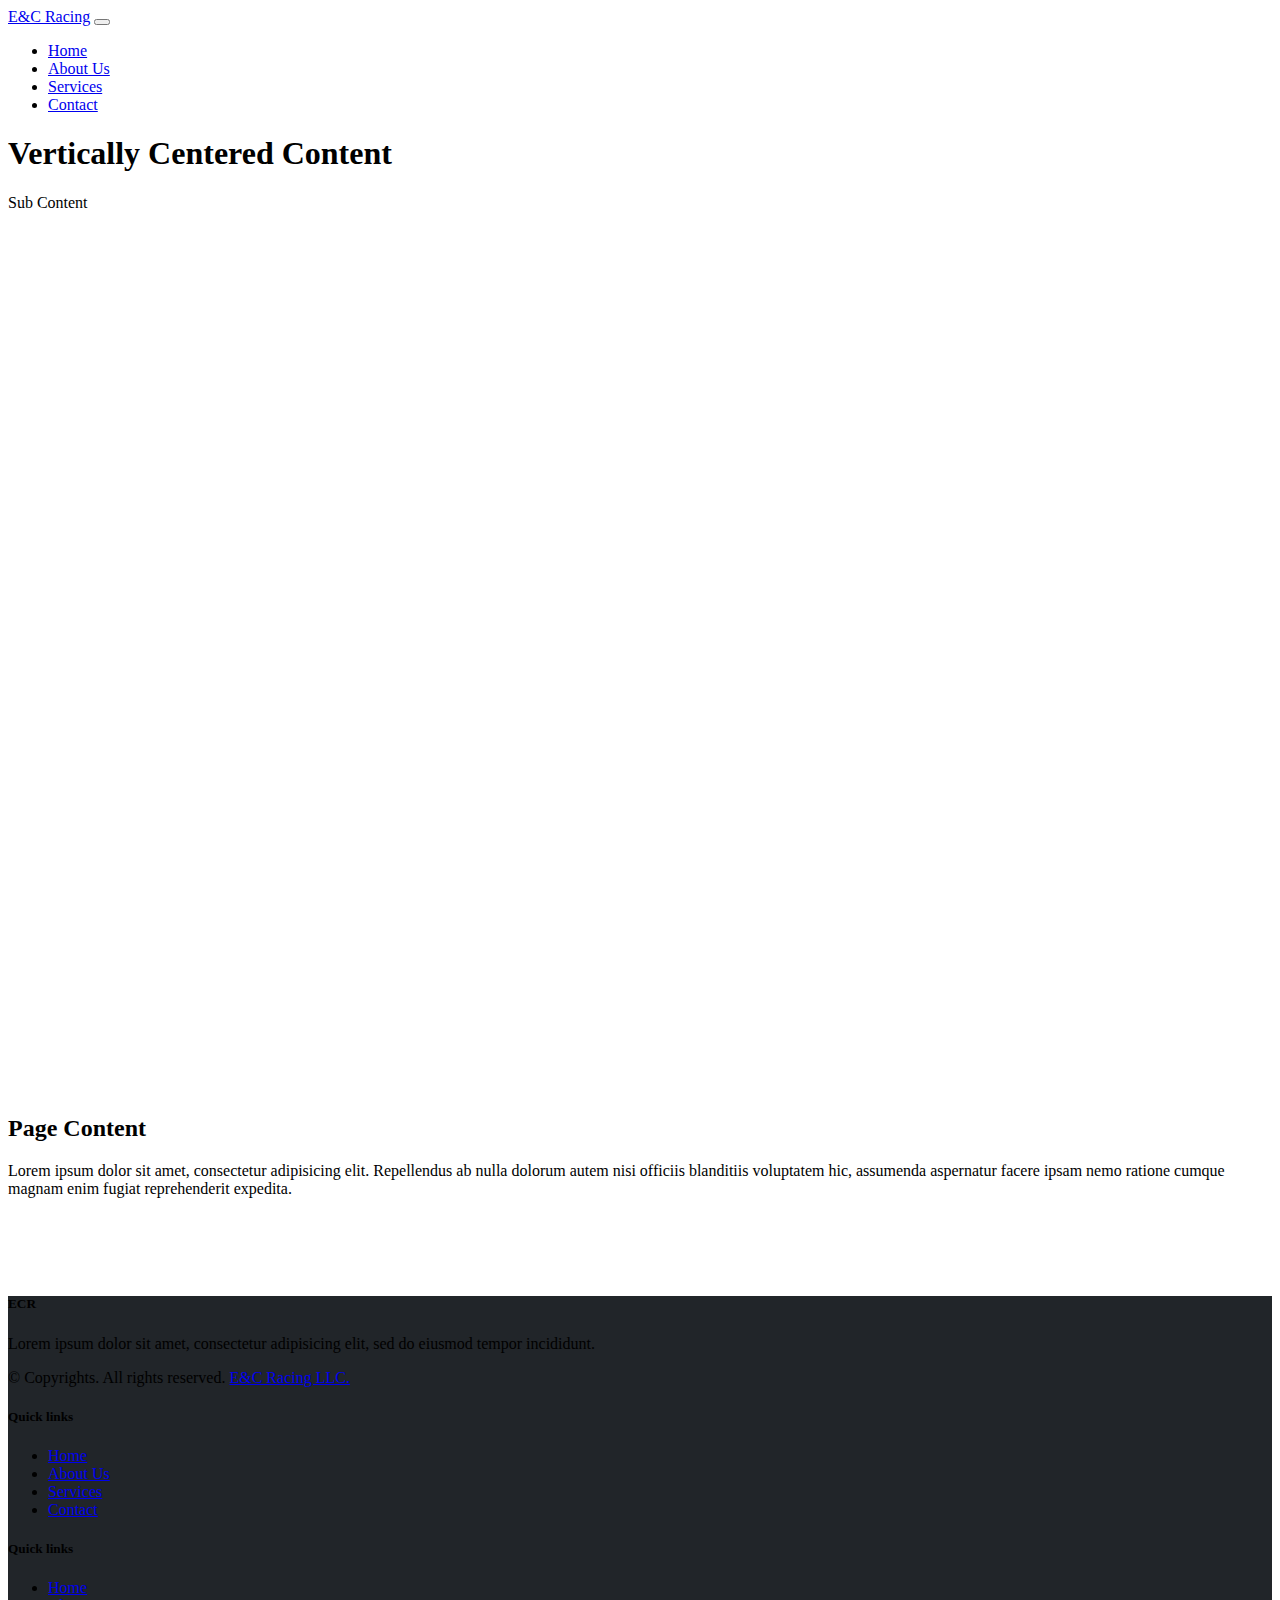
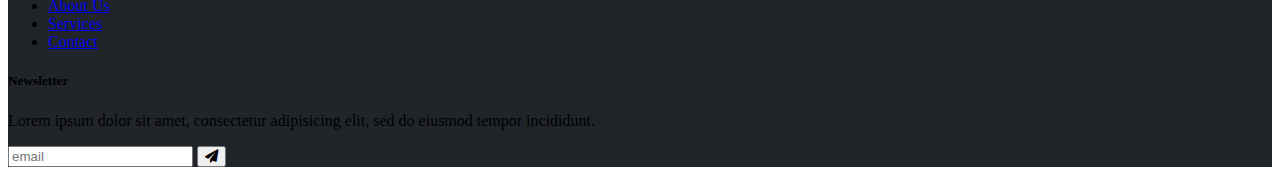
==== index.html @ f6c97416 "Init" ====
﻿<!DOCTYPE html>

<html lang="en">
<head>
    <!-- CSS only -->
    <link href="https://cdn.jsdelivr.net/npm/bootstrap@5.1.3/dist/css/bootstrap.min.css" rel="stylesheet" integrity="sha384-1BmE4kWBq78iYhFldvKuhfTAU6auU8tT94WrHftjDbrCEXSU1oBoqyl2QvZ6jIW3" crossorigin="anonymous">
    <!-- JavaScript Bundle with Popper -->
    <script src="https://cdn.jsdelivr.net/npm/bootstrap@5.1.3/dist/js/bootstrap.bundle.min.js" integrity="sha384-ka7Sk0Gln4gmtz2MlQnikT1wXgYsOg+OMhuP+IlRH9sENBO0LRn5q+8nbTov4+1p" crossorigin="anonymous"></script>
    <!-- Mian CCS -->
    <link href="css/index.css" rel="stylesheet">
    <script src="//cdnjs.cloudflare.com/ajax/libs/jquery/3.2.1/jquery.min.js"></script>
    <link href="assets/fa/css/all.min.css" rel="stylesheet">
</head>
<!-- Navigation -->
<nav class="navbar navbar-expand-lg navbar-light bg-light shadow fixed-top">
    <div class="container">
        <a class="navbar-brand" href="#">E&C Racing</a>
        <button class="navbar-toggler" type="button" data-bs-toggle="collapse" data-bs-target="#navbarResponsive" aria-controls="navbarResponsive" aria-expanded="false" aria-label="Toggle navigation">
            <span class="navbar-toggler-icon"></span>
        </button>
        <div class="collapse navbar-collapse" id="navbarResponsive">
            <ul class="navbar-nav ms-auto">
                <li class="nav-item active">
                    <a class="nav-link" href="#">Home</a>
                </li>
                <li class="nav-item">
                    <a class="nav-link" href="/about.html">About Us</a>
                </li>
                <li class="nav-item">
                    <a class="nav-link" href="/services.html">Services</a>
                </li>
                <li class="nav-item">
                    <a class="nav-link" href="/contact.html">Contact</a>
                </li>
            </ul>
        </div>
    </div>
</nav>

<!-- Full Page Image Header with Vertically Centered Content -->
<header class="masthead">
    <div class="container h-100">
        <div class="row h-100 align-items-center">
            <div class="col-12 text-center">
                <h1 class="fw-light">Vertically Centered Content</h1>
                <p class="lead">Sub Content</p>
            </div>
        </div>
    </div>
</header>

<!-- Page Content -->
<section class="py-5">
    <div class="container">
        <h2 class="fw-light">Page Content</h2>
        <p>
            Lorem ipsum dolor sit amet, consectetur adipisicing elit. Repellendus ab nulla dolorum autem nisi officiis
            blanditiis voluptatem hic, assumenda aspernatur facere ipsam nemo ratione cumque magnam enim fugiat
            reprehenderit expedita.
        </p>
    </div>
</section>
<!-- FOOTER -->
<footer class="w-100 py-4 flex-shrink-0">
    <div class="container py-4">
        <div class="row gy-4 gx-5">
            <div class="col-lg-4 col-md-6">
                <h5 class="h1 text-white">ECR</h5>
                <p class="small text-muted">Lorem ipsum dolor sit amet, consectetur adipisicing elit, sed do eiusmod tempor incididunt.</p>
                <p class="small text-muted mb-0">&copy; Copyrights. All rights reserved. <a class="text-primary" href="#">E&C Racing LLC.</a></p>
            </div>
            <div class="col-lg-2 col-md-6">
                <h5 class="text-white mb-3">Quick links</h5>
                <ul class="list-unstyled text-muted">
                    <li><a href="#">Home</a></li>
                    <li><a href="/about.html">About Us</a></li>
                    <li><a href="/servcies.html">Services</a></li>
                    <li><a href="/contact.html">Contact</a></li>
                </ul>
            </div>
            <div class="col-lg-2 col-md-6">
                <h5 class="text-white mb-3">Quick links</h5>
                <ul class="list-unstyled text-muted">
                    <li><a href="#">Home</a></li>
                    <li><a href="/about.html">About Us</a></li>
                    <li><a href="/servcies.html">Services</a></li>
                    <li><a href="/contact.html">Contact</a></li>
                </ul>
            </div>
            <div class="col-lg-4 col-md-6">
                <h5 class="text-white mb-3">Newsletter</h5>
                <p class="small text-muted">Lorem ipsum dolor sit amet, consectetur adipisicing elit, sed do eiusmod tempor incididunt.</p>
                <form action="#">
                    <div class="input-group mb-3">
                        <input class="form-control" type="text" placeholder="email" aria-label="email" aria-describedby="button-addon2">
                        <button class="btn btn-primary" id="button-addon2" type="button"><i class="fas fa-paper-plane"></i></button>
                    </div>
                </form>
            </div>
        </div>
    </div>
</footer>
</html>
---- css/index.css ----
﻿.masthead {
    height: 100vh;
    min-height: 500px;
    background-image: url('https://source.unsplash.com/BtbjCFUvBXs/1920x1080');
    background-size: cover;
    background-position: center;
    background-repeat: no-repeat;
}

footer {
    background: #212529;
}

/**********************
/***** Services *******
/*********************/
@import url('https://maxcdn.bootstrapcdn.com/font-awesome/4.7.0/css/font-awesome.min.css');

section {
    padding: 60px 0;
}

    section .section-title {
        text-align: center;
        color: #007b5e;
        margin-bottom: 50px;
        text-transform: uppercase;
    }

#what-we-do {
    background: #ffffff;
}

    #what-we-do .card {
        padding: 1rem !important;
        border: none;
        margin-bottom: 1rem;
        -webkit-transition: .5s all ease;
        -moz-transition: .5s all ease;
        transition: .5s all ease;
    }

        #what-we-do .card:hover {
            -webkit-box-shadow: 5px 7px 9px -4px rgb(158, 158, 158);
            -moz-box-shadow: 5px 7px 9px -4px rgb(158, 158, 158);
            box-shadow: 5px 7px 9px -4px rgb(158, 158, 158);
        }

        #what-we-do .card .card-block {
            padding-left: 50px;
            position: relative;
        }

            #what-we-do .card .card-block a {
                color: #007b5e !important;
                font-weight: 700;
                text-decoration: none;
            }

                #what-we-do .card .card-block a i {
                    display: none;
                }

        #what-we-do .card:hover .card-block a i {
            display: inline-block;
            font-weight: 700;
        }

        #what-we-do .card .card-block:before {
            font-family: FontAwesome;
            position: absolute;
            font-size: 39px;
            color: #007b5e;
            left: 0;
            -webkit-transition: -webkit-transform .2s ease-in-out;
            transition: transform .2s ease-in-out;
        }

        #what-we-do .card .block-1:before {
            content: "\f0e7";
        }

        #what-we-do .card .block-2:before {
            content: "\f0eb";
        }

        #what-we-do .card .block-3:before {
            content: "\f00c";
        }

        #what-we-do .card .block-4:before {
            content: "\f209";
        }

        #what-we-do .card .block-5:before {
            content: "\f0a1";
        }

        #what-we-do .card .block-6:before {
            content: "\f218";
        }

        #what-we-do .card:hover .card-block:before {
            -webkit-transform: rotate(360deg);
            transform: rotate(360deg);
            -webkit-transition: .5s all ease;
            -moz-transition: .5s all ease;
            transition: .5s all ease;
        }
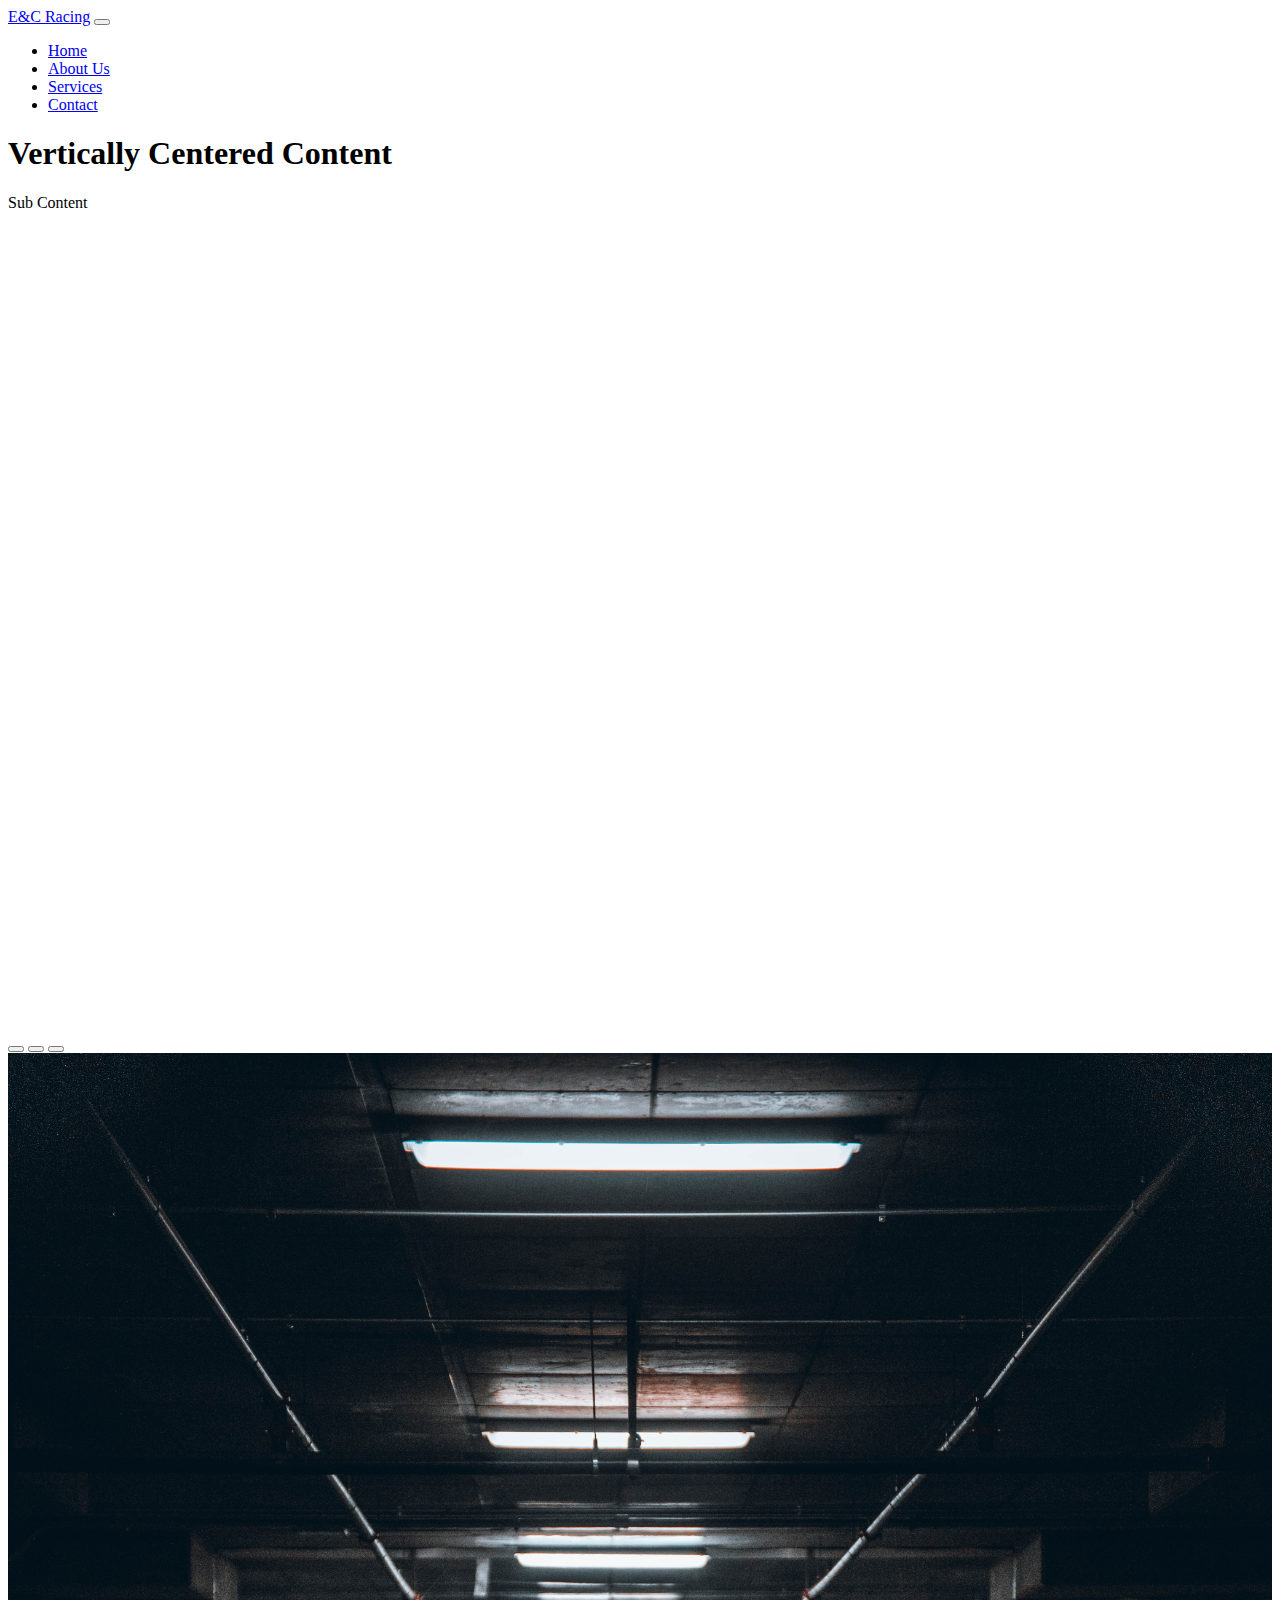
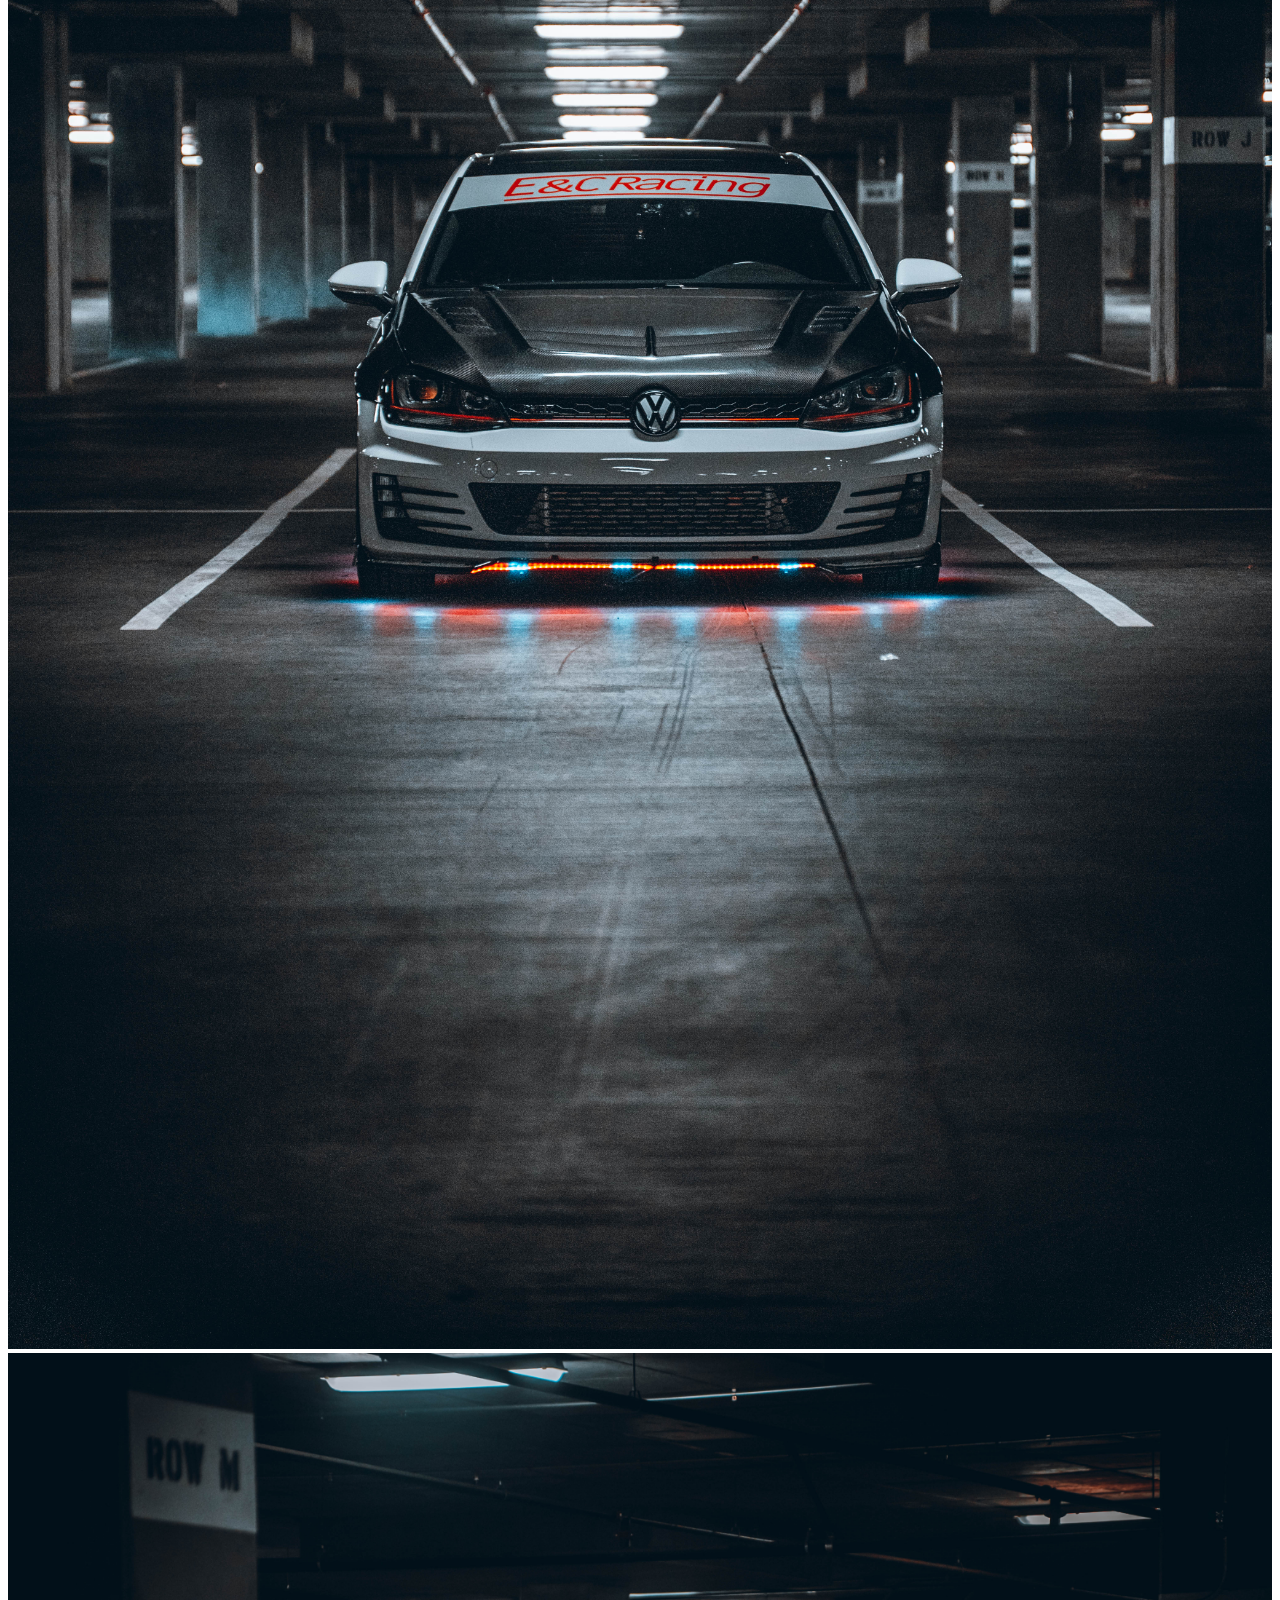
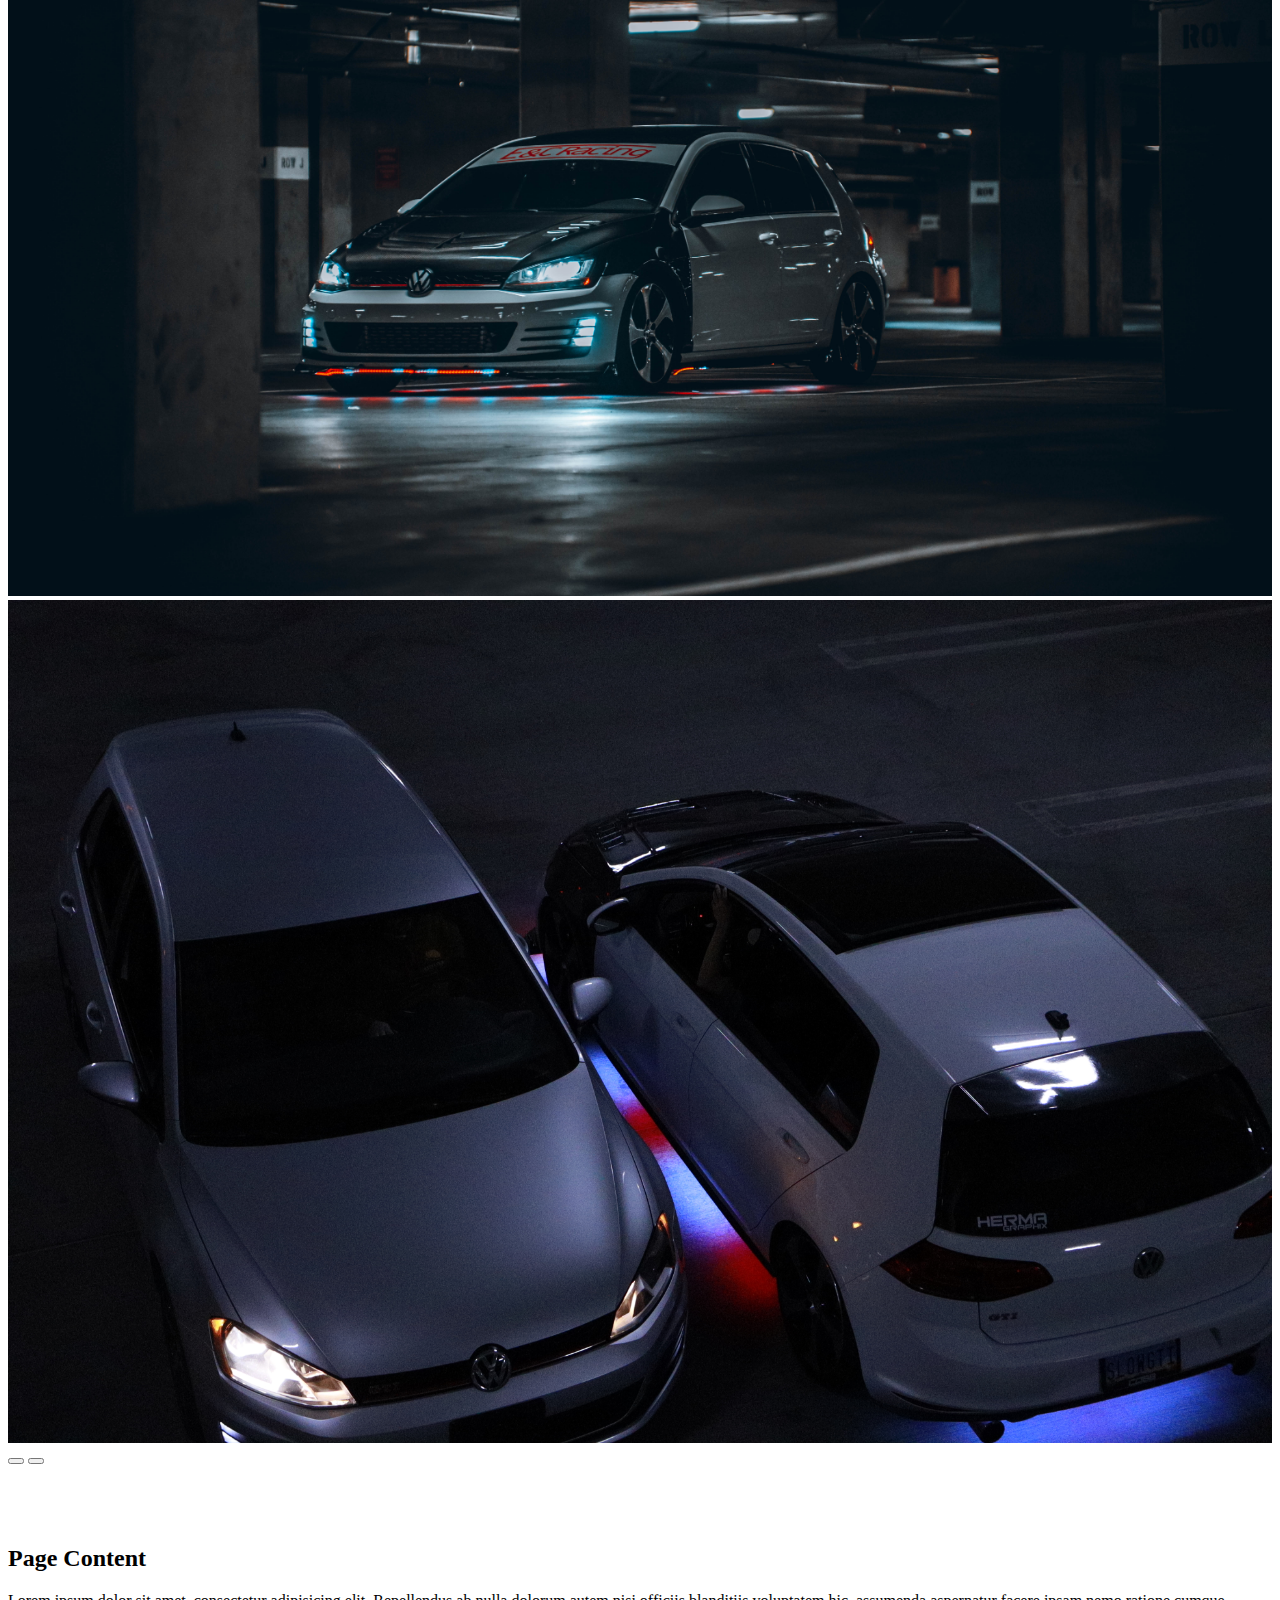
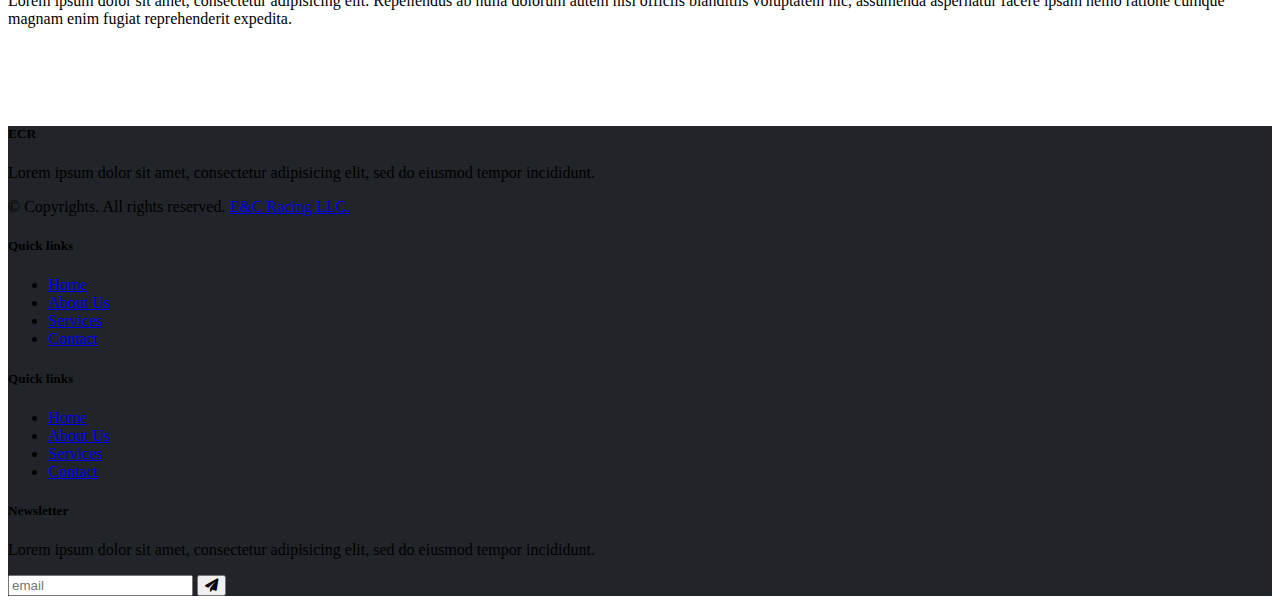
==== commit 945b2674: "added gallery carousel" ====
--- a/index.html
+++ b/index.html
@@ -2,15 +2,17 @@
 
 <html lang="en">
 <head>
+	<meta name="viewport" content="width=device-width, initial-scale=1">
     <!-- CSS only -->
     <link href="https://cdn.jsdelivr.net/npm/bootstrap@5.1.3/dist/css/bootstrap.min.css" rel="stylesheet" integrity="sha384-1BmE4kWBq78iYhFldvKuhfTAU6auU8tT94WrHftjDbrCEXSU1oBoqyl2QvZ6jIW3" crossorigin="anonymous">
     <!-- JavaScript Bundle with Popper -->
     <script src="https://cdn.jsdelivr.net/npm/bootstrap@5.1.3/dist/js/bootstrap.bundle.min.js" integrity="sha384-ka7Sk0Gln4gmtz2MlQnikT1wXgYsOg+OMhuP+IlRH9sENBO0LRn5q+8nbTov4+1p" crossorigin="anonymous"></script>
     <!-- Mian CCS -->
     <link href="css/index.css" rel="stylesheet">
-    <script src="//cdnjs.cloudflare.com/ajax/libs/jquery/3.2.1/jquery.min.js"></script>
+    <script src="https://cdnjs.cloudflare.com/ajax/libs/jquery/3.2.1/jquery.min.js"></script>
     <link href="assets/fa/css/all.min.css" rel="stylesheet">
 </head>
+<body>
 <!-- Navigation -->
 <nav class="navbar navbar-expand-lg navbar-light bg-light shadow fixed-top">
     <div class="container">
@@ -49,6 +51,38 @@
     </div>
 </header>
 
+<!-- Carousel -->
+<div id="demo" class="carousel slide" data-bs-ride="carousel">
+
+  <!-- Indicators/dots -->
+  <div class="carousel-indicators">
+    <button type="button" data-bs-target="#demo" data-bs-slide-to="0" class="active"></button>
+    <button type="button" data-bs-target="#demo" data-bs-slide-to="1"></button>
+    <button type="button" data-bs-target="#demo" data-bs-slide-to="2"></button>
+  </div>
+  
+  <!-- The slideshow/carousel -->
+  <div class="carousel-inner">
+    <div class="carousel-item active">
+      <img src="assets/images/C-GTI-f.JPG" alt="Los Angeles" class="d-block" style="width:100%">
+    </div>
+    <div class="carousel-item">
+      <img src="assets/images/C-GTI-fL.JPG" alt="Chicago" class="d-block" style="width:100%">
+    </div>
+    <div class="carousel-item">
+      <img src="assets/images/E_C-GTI1.JPG" alt="New York" class="d-block" style="width:100%">
+    </div>
+  </div>
+  
+  <!-- Left and right controls/icons -->
+  <button class="carousel-control-prev" type="button" data-bs-target="#demo" data-bs-slide="prev">
+    <span class="carousel-control-prev-icon"></span>
+  </button>
+  <button class="carousel-control-next" type="button" data-bs-target="#demo" data-bs-slide="next">
+    <span class="carousel-control-next-icon"></span>
+  </button>
+</div>
+	
 <!-- Page Content -->
 <section class="py-5">
     <div class="container">
@@ -100,4 +134,6 @@
         </div>
     </div>
 </footer>
+</body>	
+
 </html>